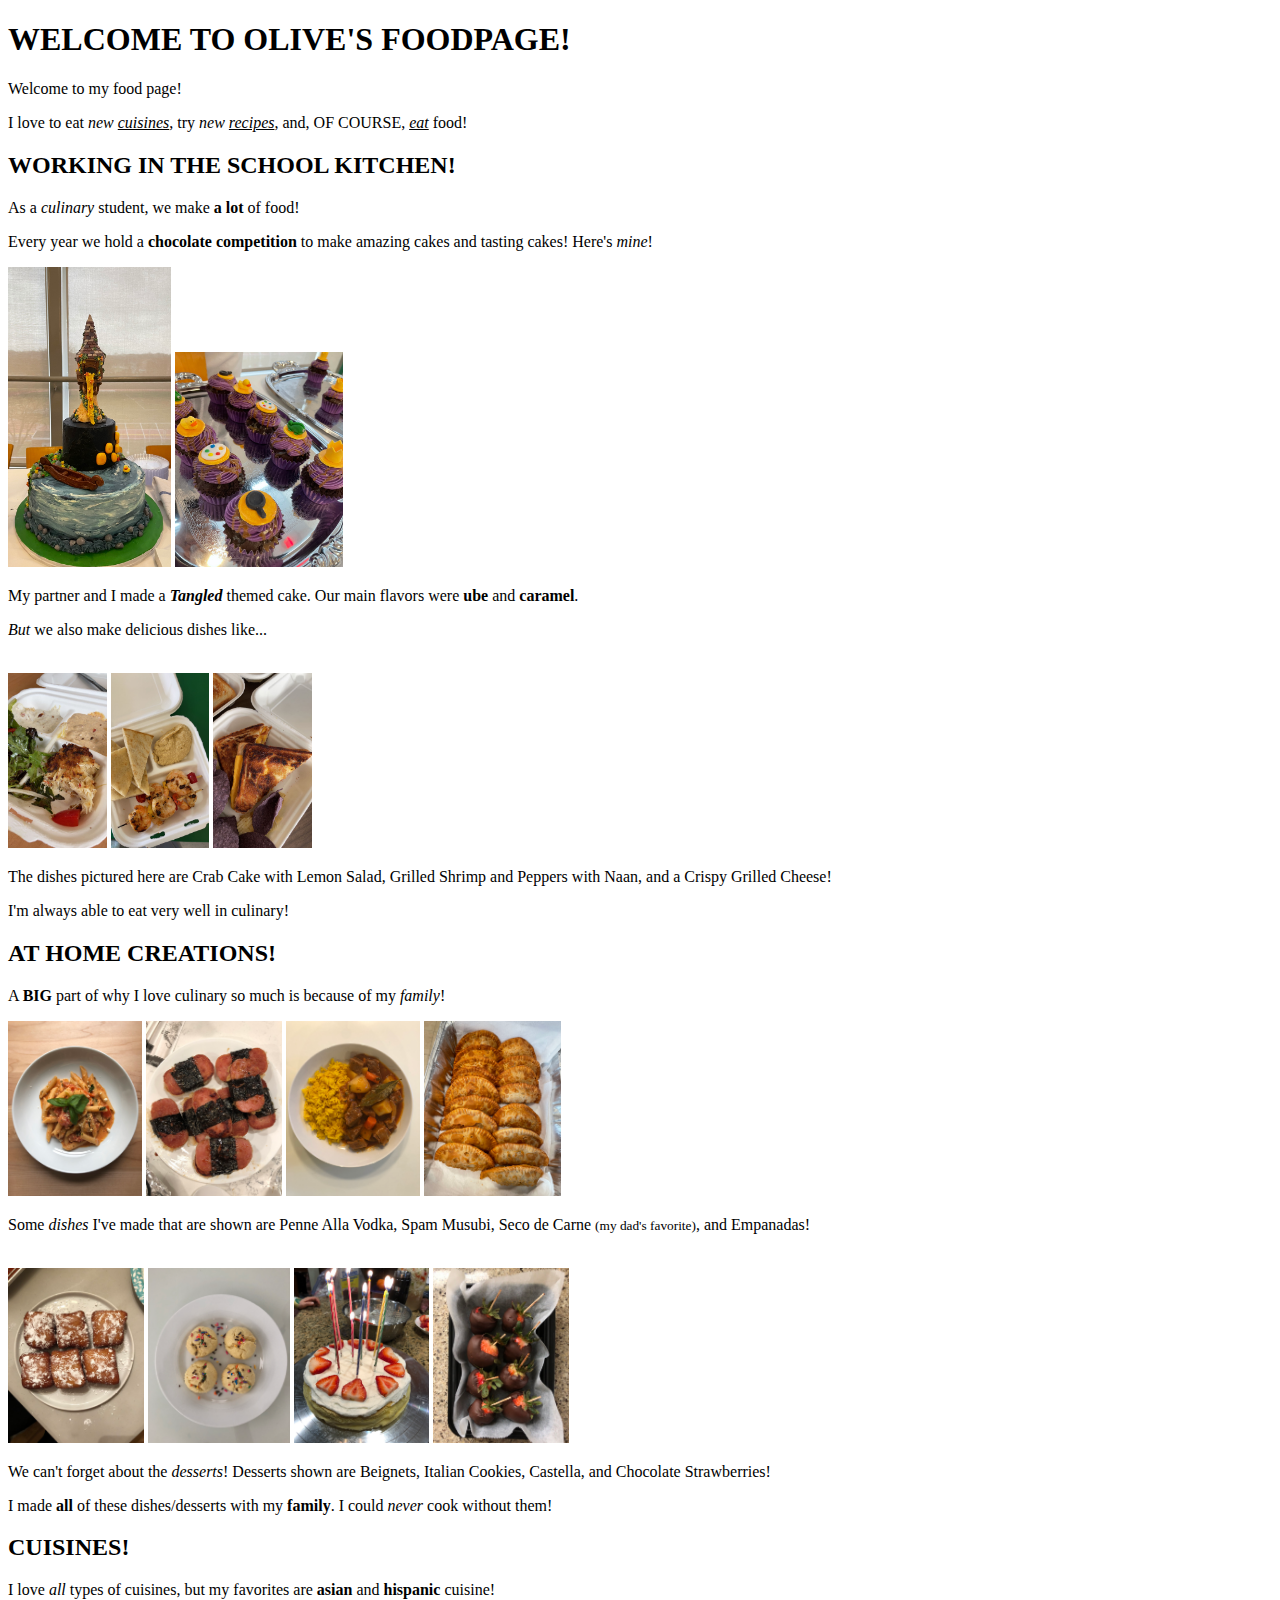
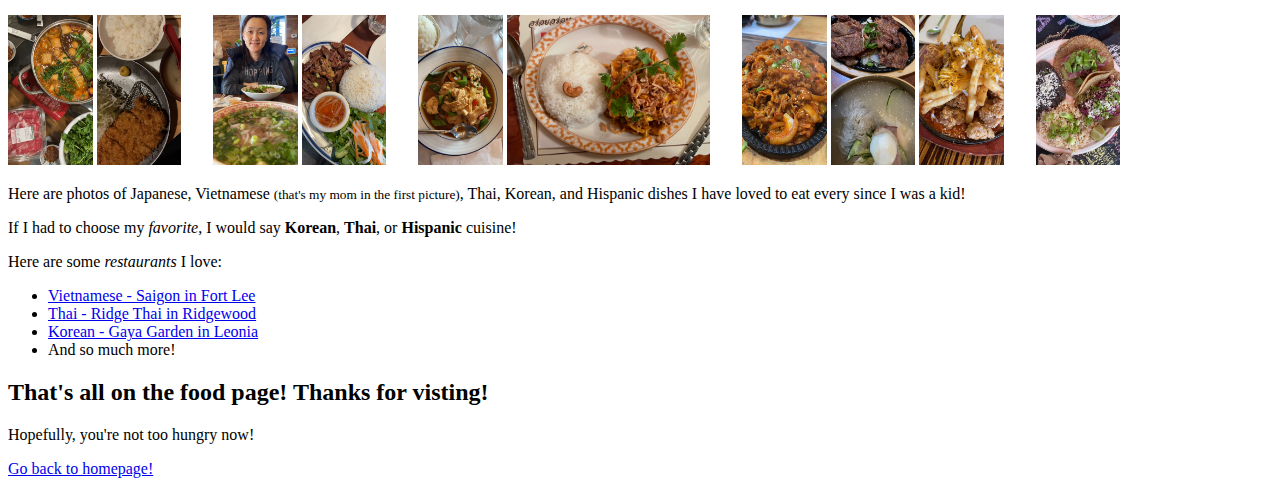
==== myfoodpage.html @ 50bab0b7 "First commit of entire website" ====
<!DOCTYPE html>
<html lang="en">
    <head>
        <meta charset="UTF-8">
        <meta http-equiv="X-UA-Compatible" content="IE=edge">
        <meta name="viewport" content="width=device-width, initial-scale=1.0">
        <title>Olive's Foodpage</title>
    </head>

    <body>
        <h1>WELCOME TO OLIVE'S FOODPAGE!</h1>
        <p>Welcome to my food page!</p>
        <p>I love to eat <em>new <u>cuisines</u></em>, try <em>new <u>recipes</u></em>, and, OF COURSE, <em><u>eat</u></em> food! </p>
        <h2>WORKING IN THE SCHOOL KITCHEN!</h2>
        <p>As a <em>culinary</em> student, we make <b>a lot</b> of food! </p>
        <p>Every year we hold a <b>chocolate competition</b> to make amazing cakes and tasting cakes! Here's <em>mine</em>!</p> 
        <img src="images/atschool/IMG_3757.jpg" height="300">
        <img src="images/atschool/IMG_3756.jpg" height="215">
        <p>My partner and I made a <b><em>Tangled</em></b> themed cake. Our main flavors were <b>ube</b> and <b>caramel</b>.</p>
        
        <p><em>But</em> we also make delicious dishes like...</p>
        <br><img src="images/atschool/IMG_3743.JPG" height="175">
        <img src="images/atschool/IMG_3744.JPG" height="175">
        <img src="images/atschool/IMG_3747.JPG" height="175">
        <p>The dishes pictured here are Crab Cake with Lemon Salad, Grilled Shrimp and Peppers with Naan, and a Crispy Grilled Cheese!</p>
        <p>I'm always able to eat </b>very well</b> in culinary!</p>
        



        <h2>AT HOME CREATIONS!</h2>
        <p>A <strong>BIG</strong> part of why I love culinary so much is because of my <em>family</em>!</p>
        <img src="images/athome/IMG_3750.jpg" height="175">
        <img src="images/athome/IMG_3751.jpg" height="175">
        <img src="images/hispanic/IMG_3761.jpg" height="175">
        <img src="images/hispanic/IMG_3749.jpg" height="175">
        <p>Some <em>dishes</em> I've made that are shown  are Penne Alla Vodka, Spam Musubi, Seco de Carne <small>(my dad's favorite)</small>, and Empanadas!</p>

        <br><img src="images/athome/IMG_3752.jpg" height="175">
        <img src="images/athome/IMG_3753.jpg" height="175">
        <img src="images/athome/IMG_3754.jpg" height="175">
        <img src="images/athome/IMG_3755.jpg" height="175">
        <p>We can't forget about the <em>desserts</em>! Desserts shown are Beignets, Italian Cookies, Castella, and Chocolate Strawberries!</p> 
        <p>I made <b>all</b> of these dishes/desserts with my <strong>family</strong>. I could <em>never</em> cook without them!</p>


        <h2>CUISINES!</h2>
        <p>I love <em>all</em> types of cuisines, but my favorites are <strong>asian</strong> and <strong>hispanic</strong> cuisine! </p>
        <img src="images/japanese/IMG_3725.JPG" height="150">
        <img src="images/japanese/IMG_3729.JPG" height="150">
        <img src="images/Screen Shot 2023-04-05 at 9.11.46 PM.png" height="150">

        <img src="images/vietnamese/IMG_3726.JPG" height="150">
        <img src="images/vietnamese/IMG_3728.JPG" height="150">
        <img src="images/Screen Shot 2023-04-05 at 9.11.46 PM.png" height="150">

        <img src="images/thai/IMG_3732.JPG" height="150">
        <img src="images/thai/IMG_3759.jpg" height="150">
        <img src="images/Screen Shot 2023-04-05 at 9.11.46 PM.png" height="150">

        <img src="images/korean/IMG_3738.JPG" height="150">
        <img src="images/korean/IMG_3740.JPG" height="150">
        <img src="images/korean/IMG_3741.JPG" height="150">
        <img src="images/Screen Shot 2023-04-05 at 9.11.46 PM.png" height="150">

        <img src="images/hispanic/IMG_3730.JPG" height="150">

        <p>Here are photos of Japanese, Vietnamese <small>(that's my mom in the first picture)</small>, Thai, Korean, and Hispanic dishes I have loved to eat every since I was a kid!</p>
        <p>If I had to choose my <em>favorite</em>, I would say <b>Korean</b>, <b>Thai</b>, or <b>Hispanic</b> cuisine!</p>
        <p>Here are some <em>restaurants</em> I love:</p>
        <ul>
            <li><a href="https://saigonkitchenfl.com/" title="My other page!">Vietnamese - Saigon in Fort Lee</a></li>
            <li><a href="http://www.ridgethai.com/" title="My other page!">Thai - Ridge Thai in Ridgewood</a></li>
            <li><a href="http://www.gayagarden.com/" title="My other page!">Korean - Gaya Garden in Leonia</a></li>
            <li>And so much more!</li>

        </ul>
        
        <h2>That's all on the food page! Thanks for visting! <small></small></h2>
        <p>Hopefully, you're not too hungry now!</p>
        <p><a href="index.html">Go back to homepage!</a></p>
    </body>
</html>
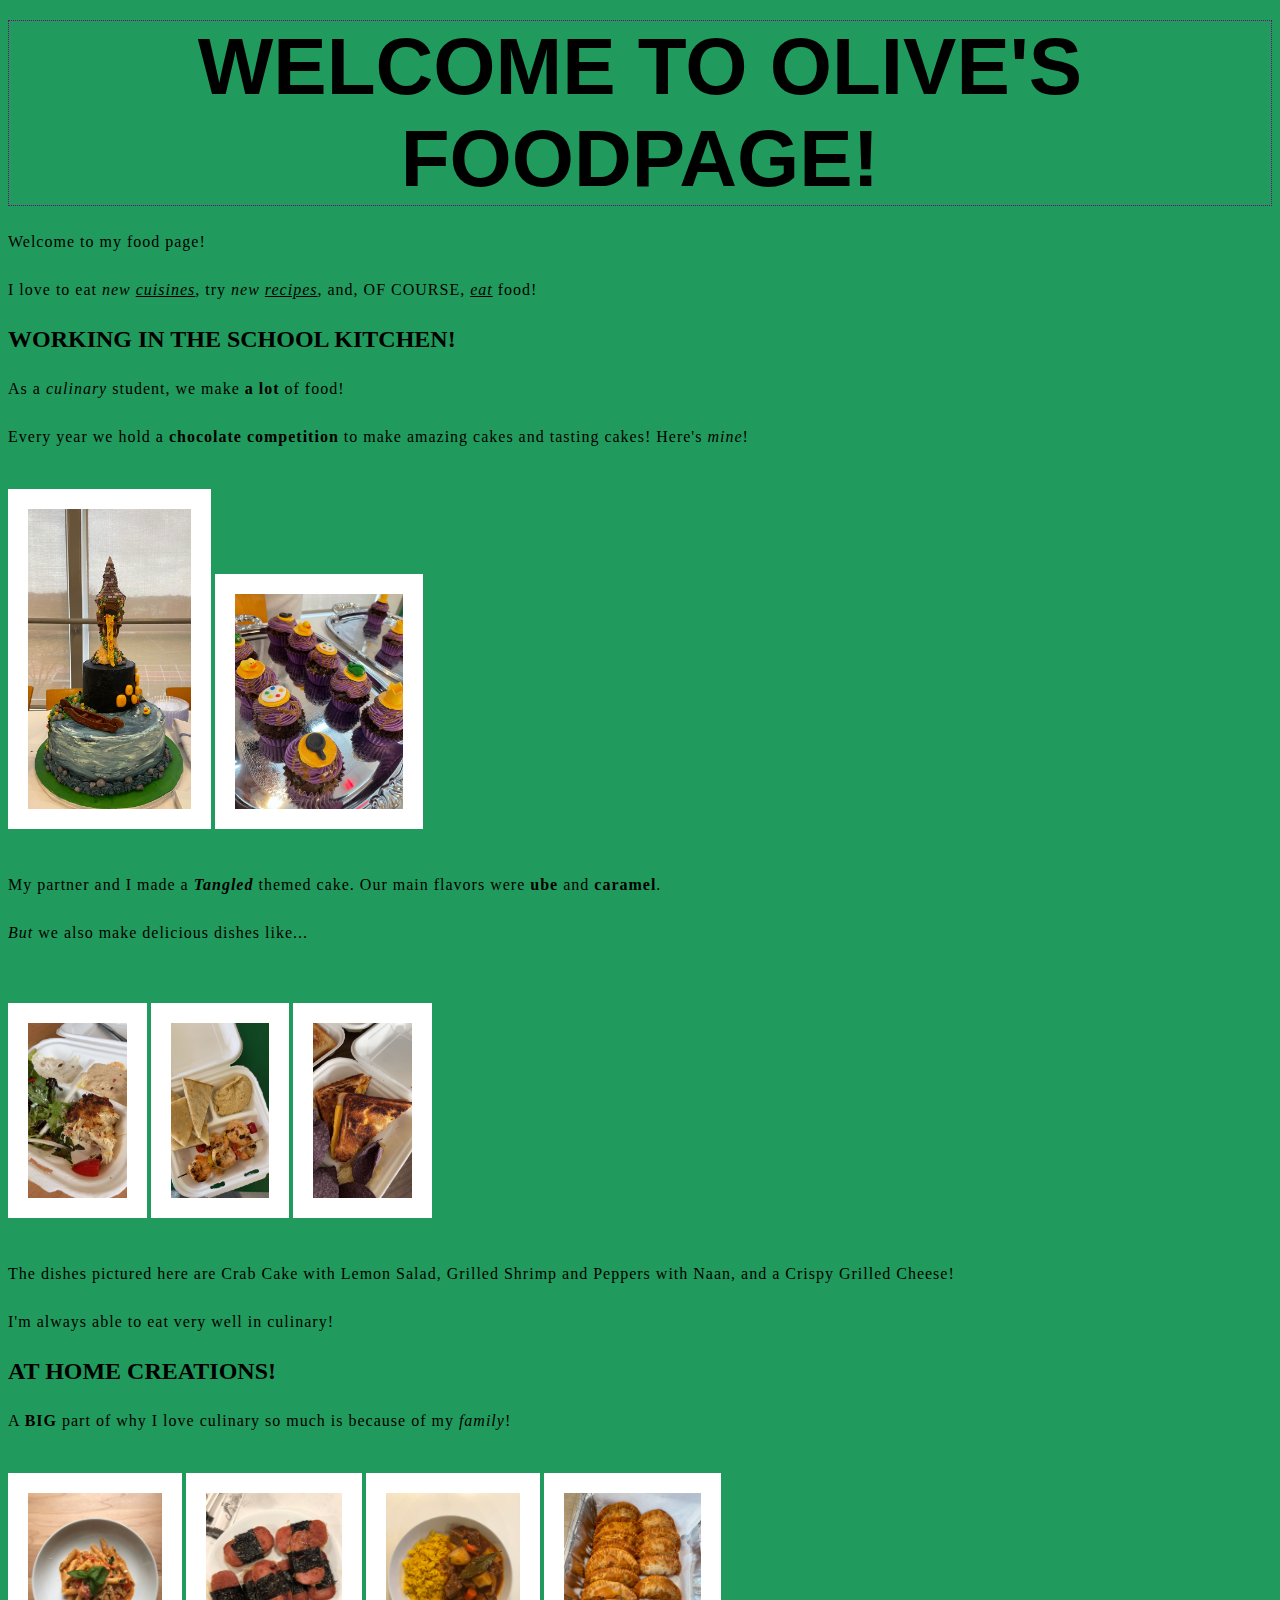
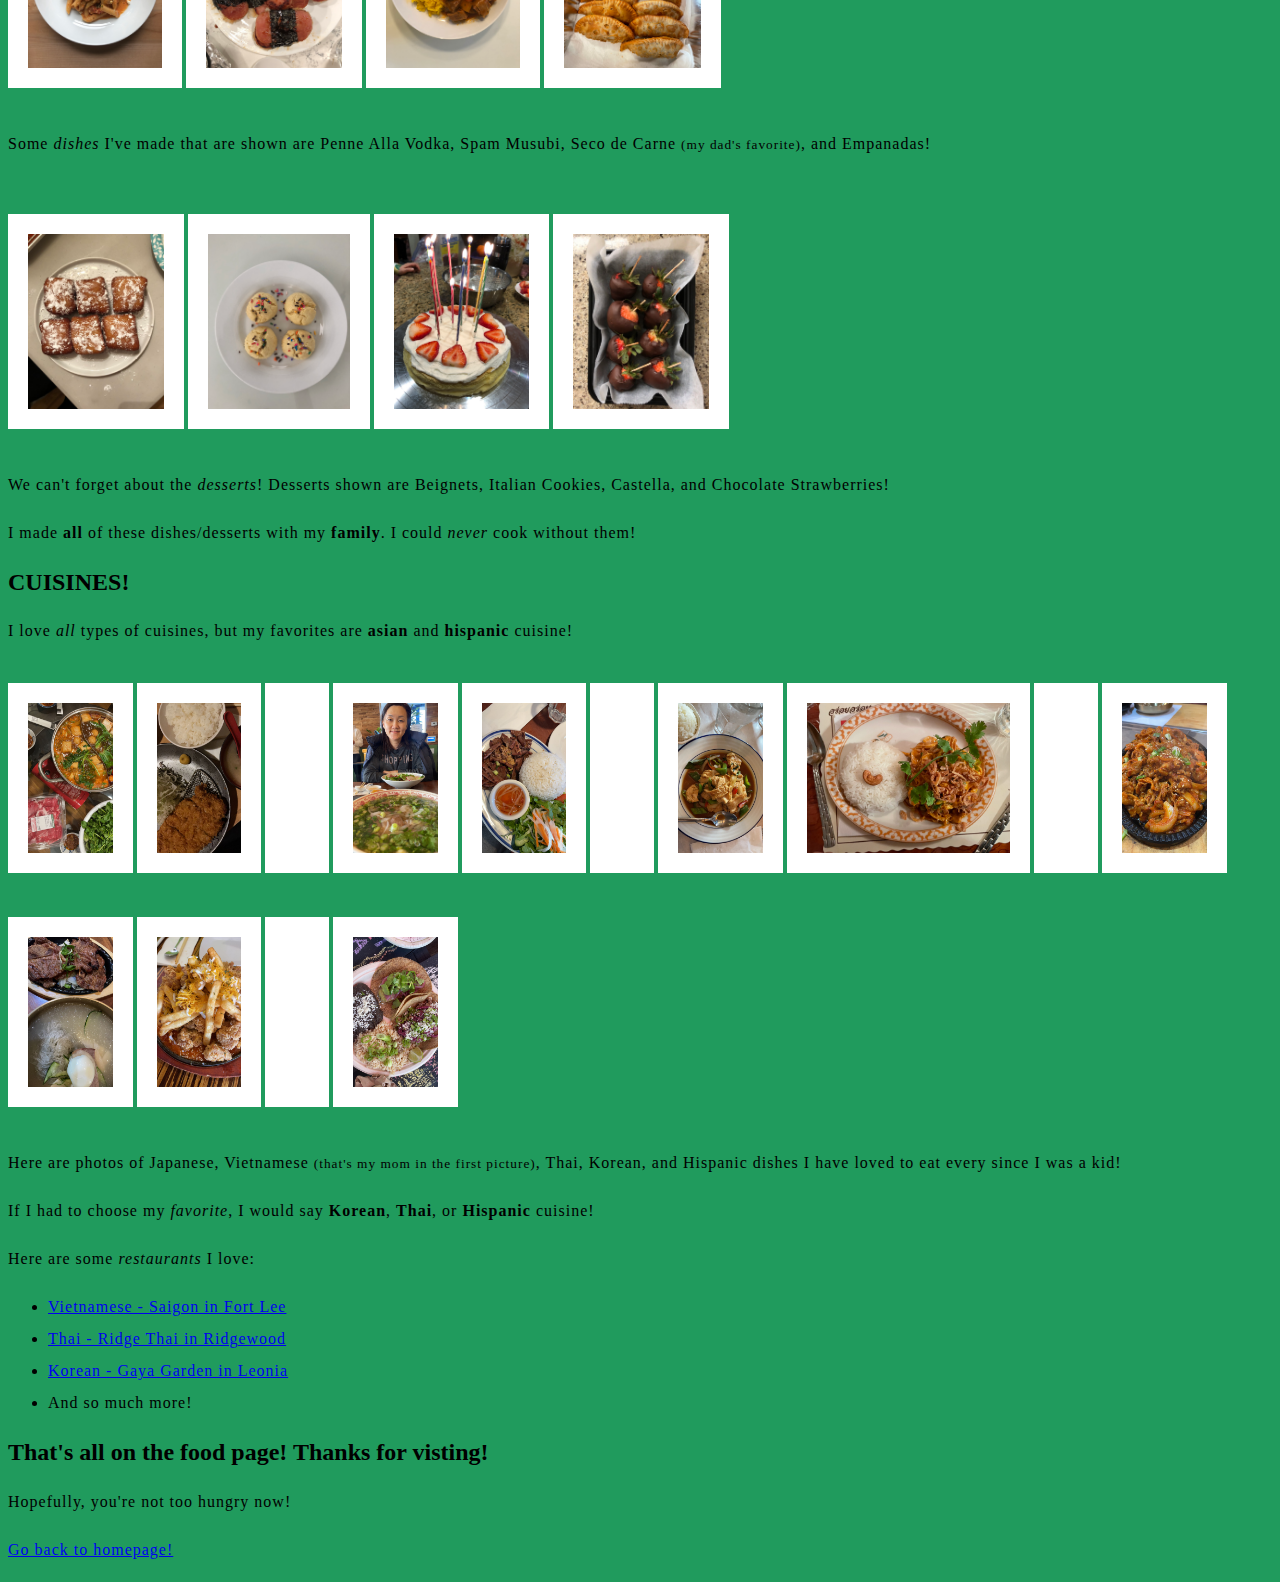
==== commit b4103501: "Color change" ====
--- a/myfoodpage.html
+++ b/myfoodpage.html
@@ -5,6 +5,8 @@
         <meta http-equiv="X-UA-Compatible" content="IE=edge">
         <meta name="viewport" content="width=device-width, initial-scale=1.0">
         <title>Olive's Foodpage</title>
+        <link href = "styles/style2.css" rel="stylesheet" type = "text/css">
+
     </head>
 
     <body>
--- a/styles/style2.css
+++ b/styles/style2.css
@@ -0,0 +1,30 @@
+html {
+    font-family: 'Tilt Prism', cursive;
+    background-color: rgb(32, 155, 93); /* rgb(50, 50, 236) for blue */
+
+}
+img {
+    /* display: none; */
+    /* still there just not visible */
+    margin: 20px auto; /* auto is auto */
+    padding:20px 20px 20px 20px;
+    border: 40px brown;
+    background-color: white; /* rgb(50, 50, 236) for blue */
+
+}
+h1 {
+    font-family:'Gill Sans', 'Gill Sans MT', Calibri, 'Trebuchet MS', sans-serif;
+    margin: 20px 0;
+    border: 1px dotted purple;
+    font-size:80px;
+    text-align:center;
+    /* this font family overrides the font family in html */
+}
+p, li {
+    font-family: 'Tilt Prism', cursive;
+
+    /* display: inline; makes smoosh */
+    font-size: 24 px;
+    line-height:2;
+    letter-spacing:1px;
+}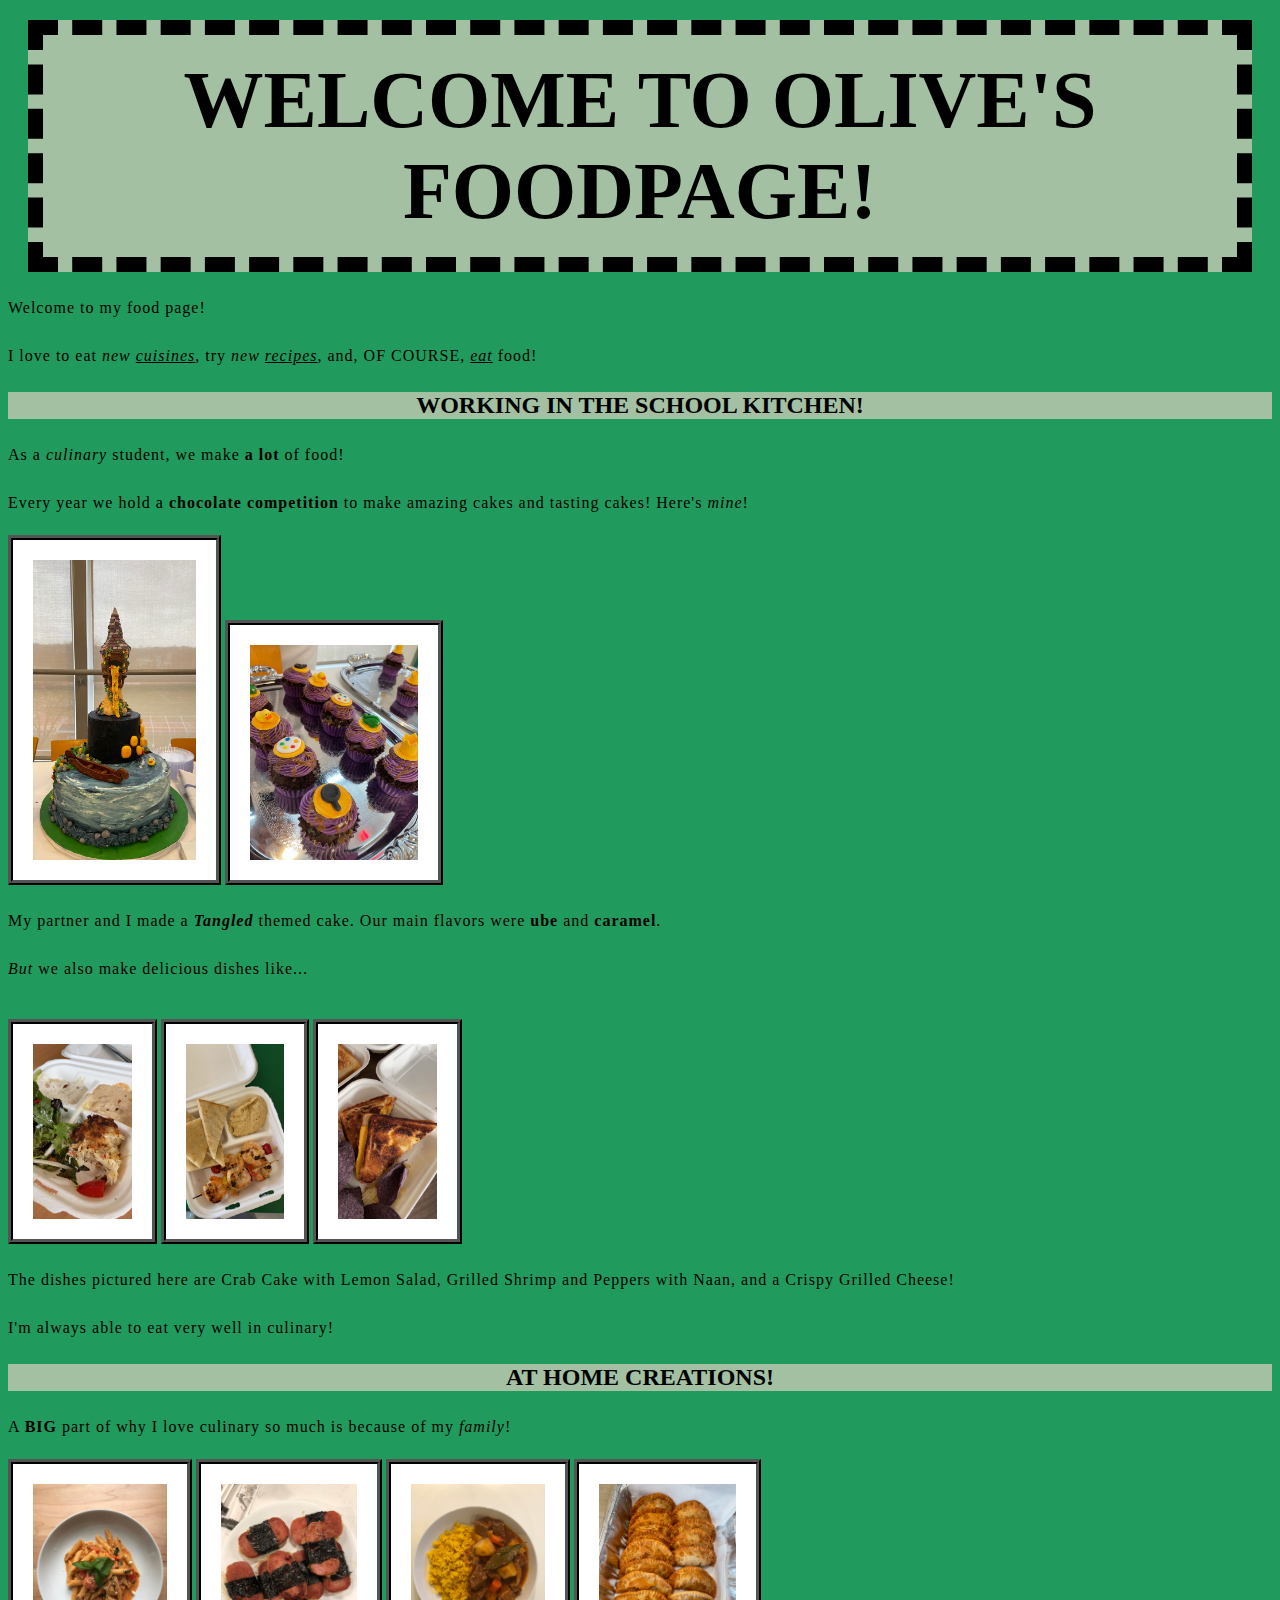
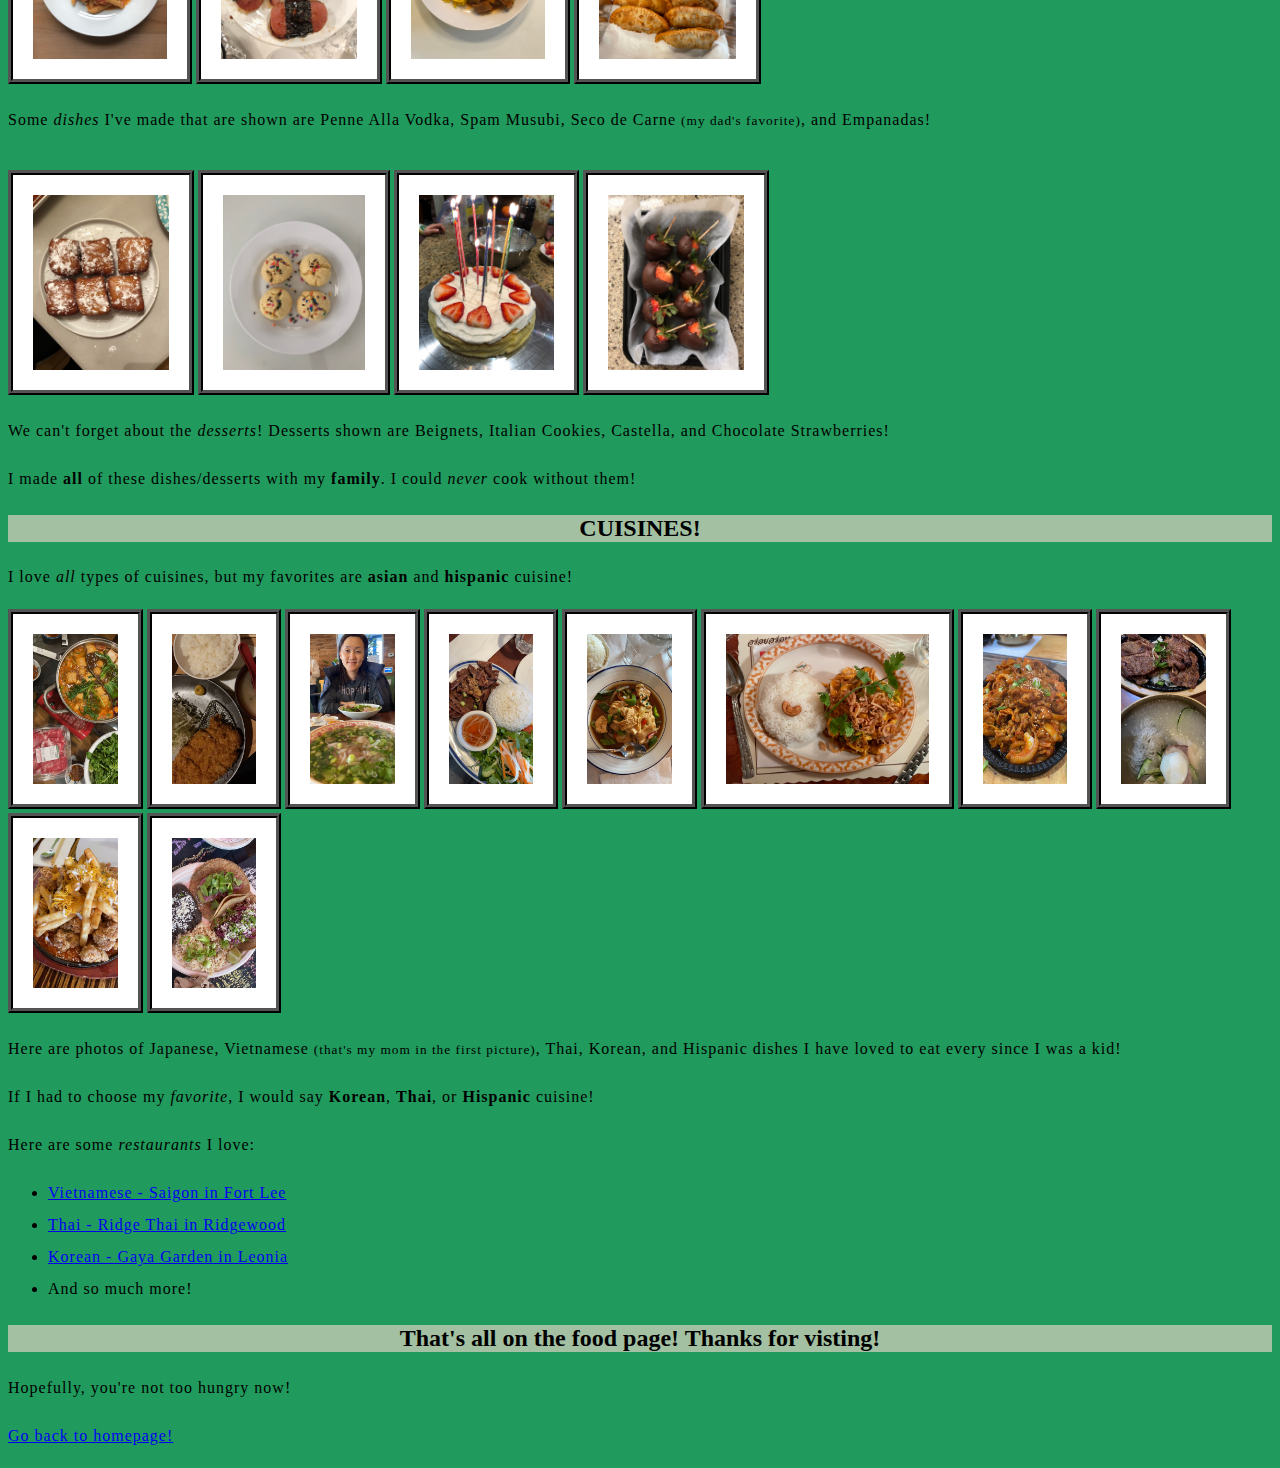
==== commit d7a066eb: "Hobbies" ====
--- a/myfoodpage.html
+++ b/myfoodpage.html
@@ -50,20 +50,16 @@
         <p>I love <em>all</em> types of cuisines, but my favorites are <strong>asian</strong> and <strong>hispanic</strong> cuisine! </p>
         <img src="images/japanese/IMG_3725.JPG" height="150">
         <img src="images/japanese/IMG_3729.JPG" height="150">
-        <img src="images/Screen Shot 2023-04-05 at 9.11.46 PM.png" height="150">
 
         <img src="images/vietnamese/IMG_3726.JPG" height="150">
         <img src="images/vietnamese/IMG_3728.JPG" height="150">
-        <img src="images/Screen Shot 2023-04-05 at 9.11.46 PM.png" height="150">
 
         <img src="images/thai/IMG_3732.JPG" height="150">
         <img src="images/thai/IMG_3759.jpg" height="150">
-        <img src="images/Screen Shot 2023-04-05 at 9.11.46 PM.png" height="150">
 
         <img src="images/korean/IMG_3738.JPG" height="150">
         <img src="images/korean/IMG_3740.JPG" height="150">
         <img src="images/korean/IMG_3741.JPG" height="150">
-        <img src="images/Screen Shot 2023-04-05 at 9.11.46 PM.png" height="150">
 
         <img src="images/hispanic/IMG_3730.JPG" height="150">
 
--- a/styles/style2.css
+++ b/styles/style2.css
@@ -1,30 +1,40 @@
 html {
-    font-family: 'Tilt Prism', cursive;
+    font-family: 'Gill Sans', 'Cherry Bomb One';    
     background-color: rgb(32, 155, 93); /* rgb(50, 50, 236) for blue */
 
 }
 img {
     /* display: none; */
     /* still there just not visible */
-    margin: 20px auto; /* auto is auto */
+    /* auto is auto */
     padding:20px 20px 20px 20px;
     border: 40px brown;
     background-color: white; /* rgb(50, 50, 236) for blue */
+    border: 5px ridge black;
 
 }
 h1 {
-    font-family:'Gill Sans', 'Gill Sans MT', Calibri, 'Trebuchet MS', sans-serif;
-    margin: 20px 0;
-    border: 1px dotted purple;
+    font-family: 'Gill Sans', 'Cherry Bomb One';    
+    margin: 20px 20px;
+    border: 15px dashed black;
     font-size:80px;
     text-align:center;
+    background-color: rgb(163, 192, 163);    padding:20px 20px 20px 20px;
+
     /* this font family overrides the font family in html */
 }
 p, li {
-    font-family: 'Tilt Prism', cursive;
-
+    font-family: 'Gill Sans', 'Cherry Bomb One';
     /* display: inline; makes smoosh */
     font-size: 24 px;
     line-height:2;
     letter-spacing:1px;
+}
+h2 {
+    background-color: rgb(163, 192, 163);
+    text-align: center;
+
+}
+h2:hover {
+    transform: scale(1.2);
 }